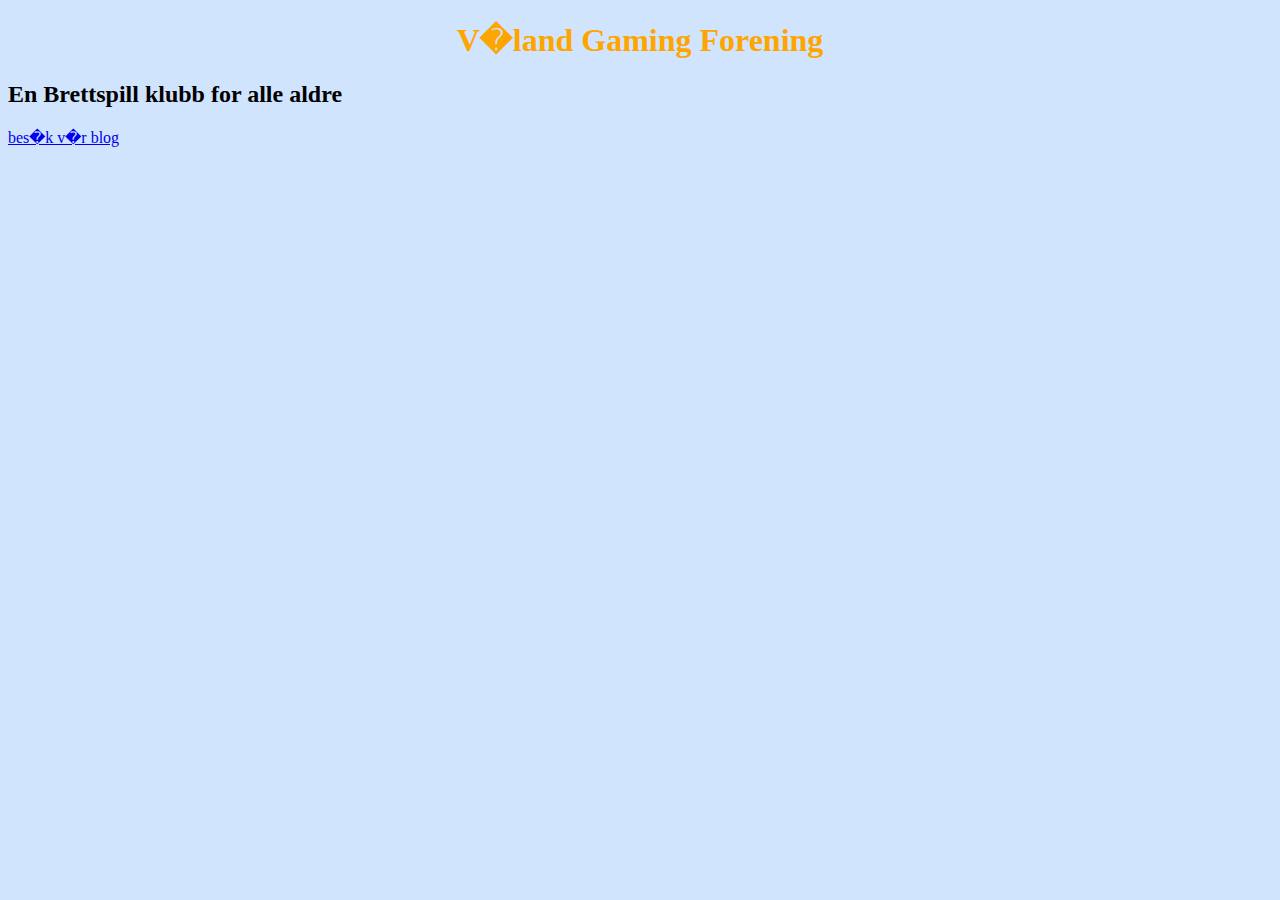
==== index.html @ aa1e9523 "add a link to the wordpress blog" ====
<!DOCTYPE html>
<html>
<head>
<title>V�land Gaming Forening</title>
<link rel="stylesheet" type="text/css" href="Style.css" />
</head>

<body>
<h1>V�land Gaming Forening</h1>
<h2>En Brettspill klubb for alle aldre</h2>
<a href="/wordpress">bes�k v�r blog</a>
</body>

</html>
---- Style.css ----
body
{
background-color:#d0e4fe;
}
h1
{
color:orange;
text-align:center;
}
p
{
font-family:"Times New Roman";
font-size:20px;
}
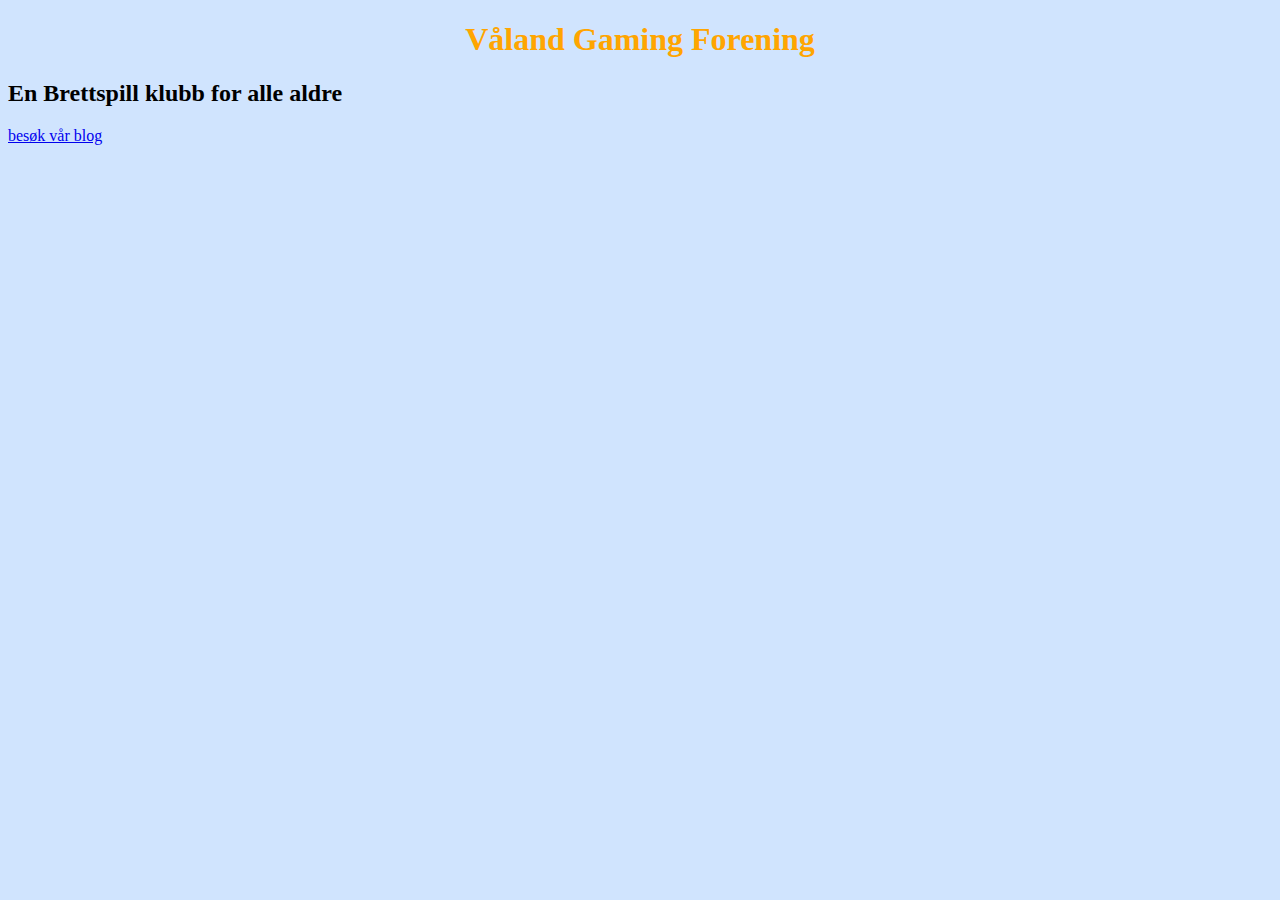
==== commit d7c38c03: "Change from ANSI too UTF-8" ====
--- a/index.html
+++ b/index.html
@@ -1,14 +1,14 @@
-<!DOCTYPE html>
+﻿<!DOCTYPE html>
 <html>
 <head>
-<title>V�land Gaming Forening</title>
+<title>Våland Gaming Forening</title>
 <link rel="stylesheet" type="text/css" href="Style.css" />
 </head>
 
 <body>
-<h1>V�land Gaming Forening</h1>
+<h1>Våland Gaming Forening</h1>
 <h2>En Brettspill klubb for alle aldre</h2>
-<a href="/wordpress">bes�k v�r blog</a>
+<a href="/wordpress">besøk vår blog</a>
 </body>
 
 </html> --- a/Style.css
+++ b/Style.css
@@ -1,4 +1,4 @@
-body
+﻿body
 {
 background-color:#d0e4fe;
 }
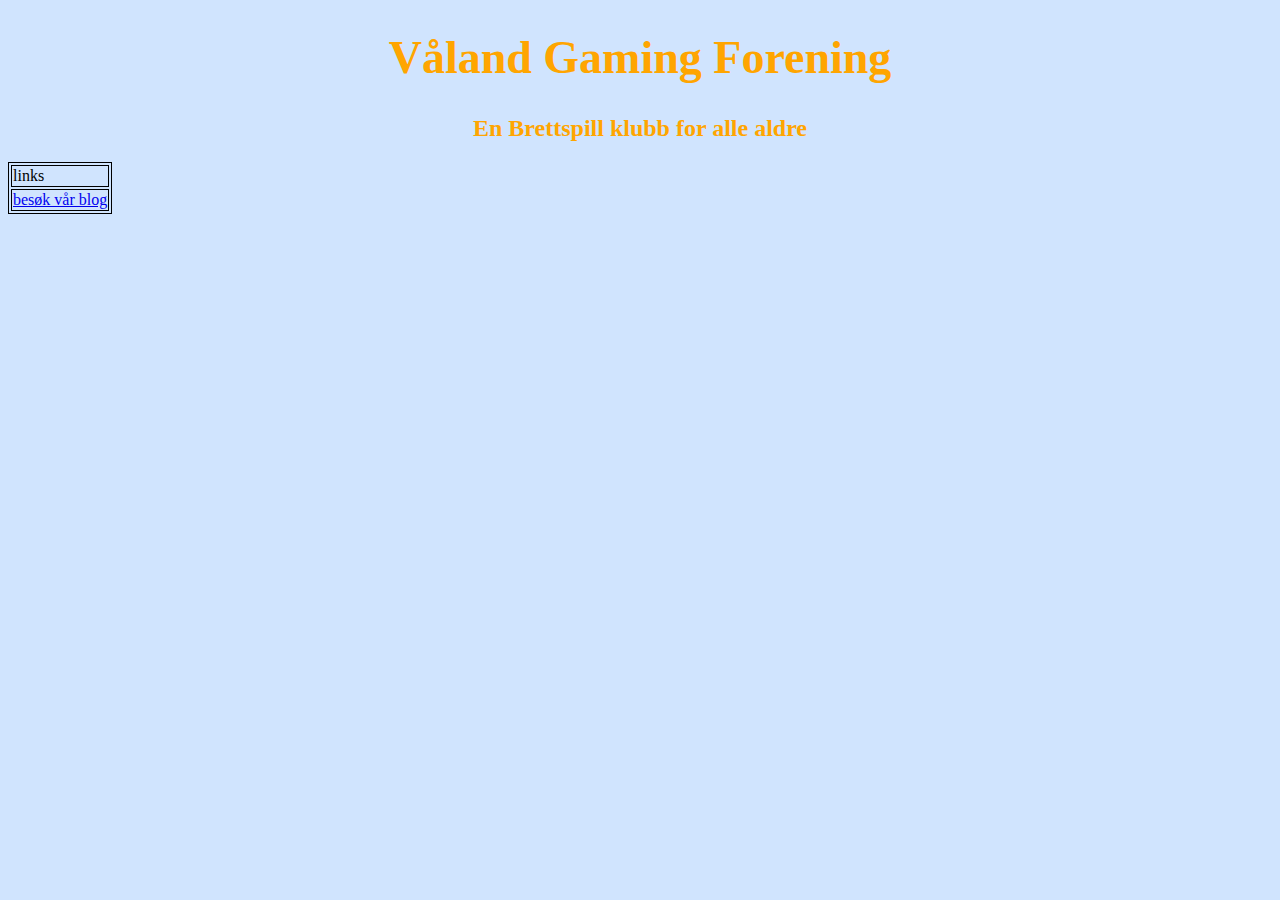
==== commit cd683b7d: "added table to index and style" ====
--- a/index.html
+++ b/index.html
@@ -1,14 +1,22 @@
 ﻿<!DOCTYPE html>
 <html>
 <head>
-<title>Våland Gaming Forening</title>
-<link rel="stylesheet" type="text/css" href="Style.css" />
+	<title>Våland Gaming Forening</title>
+	<link rel="stylesheet" type="text/css" href="Style.css" />
 </head>
 
 <body>
-<h1>Våland Gaming Forening</h1>
-<h2>En Brettspill klubb for alle aldre</h2>
-<a href="/wordpress">besøk vår blog</a>
+	<h1>Våland Gaming Forening</h1>
+	<h2>En Brettspill klubb for alle aldre</h2>
+	
+	<table border="1"> 
+		<tr>
+			<td>links</td>
+		</tr>
+		<tr>
+			<td><a href="/wordpress">besøk vår blog</a></td>
+		</tr>
+	</table>
 </body>
 
 </html> --- a/Style.css
+++ b/Style.css
@@ -6,6 +6,16 @@
 {
 color:orange;
 text-align:center;
+font-size:46px;
+}
+h2
+{
+color:orange;
+text-align:center;
+}
+table, th, td
+{
+border: 1px solid black;
 }
 p
 {
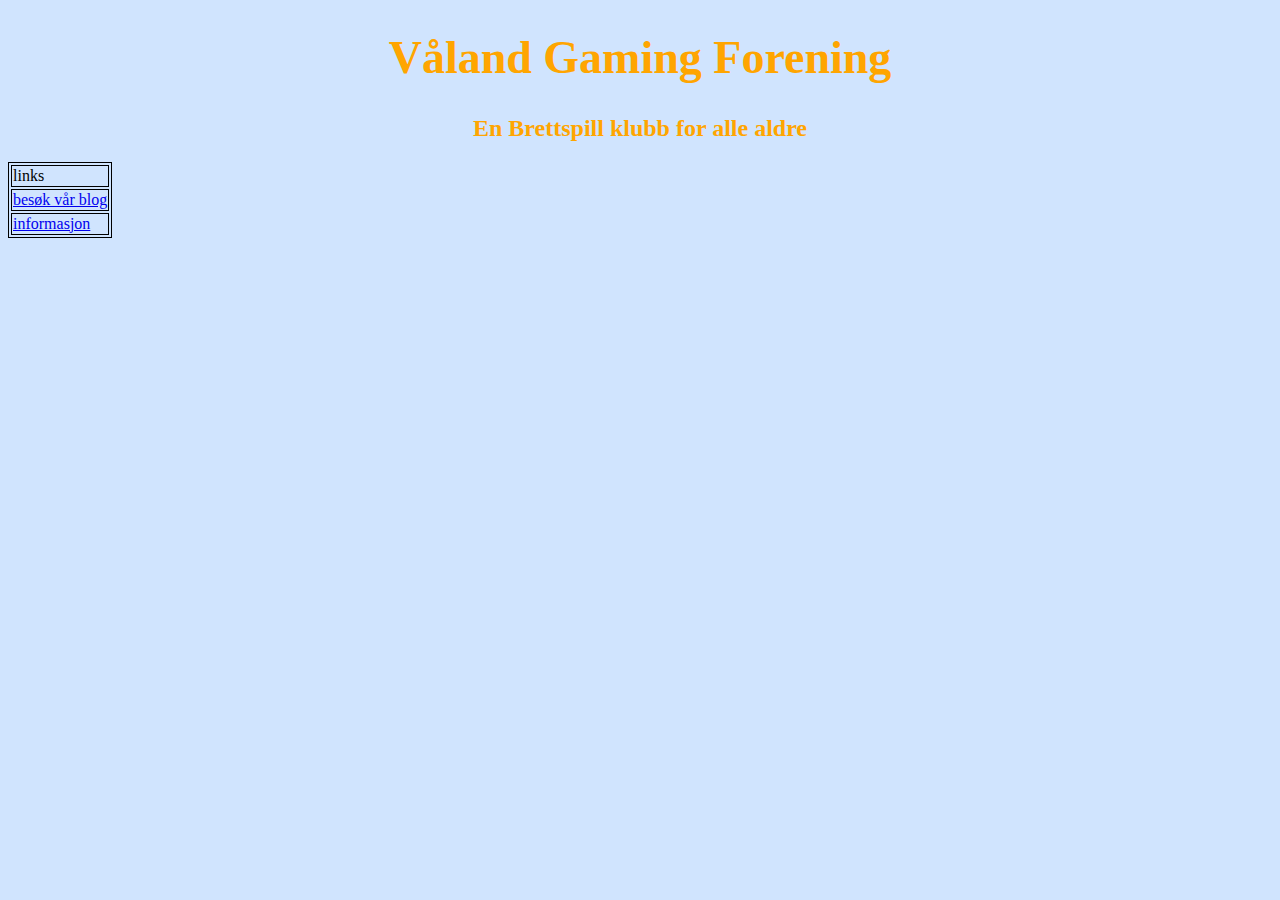
==== commit 995955c4: "new link and a new html doc" ====
--- a/index.html
+++ b/index.html
@@ -9,13 +9,16 @@
 	<h1>Våland Gaming Forening</h1>
 	<h2>En Brettspill klubb for alle aldre</h2>
 	
-	<table border="1"> 
+	<table> 
 		<tr>
 			<td>links</td>
 		</tr>
 		<tr>
 			<td><a href="/wordpress">besøk vår blog</a></td>
 		</tr>
+		<tr>
+			<td><a href="info.html">informasjon</a></td>
+		</tr>
 	</table>
 </body>
 
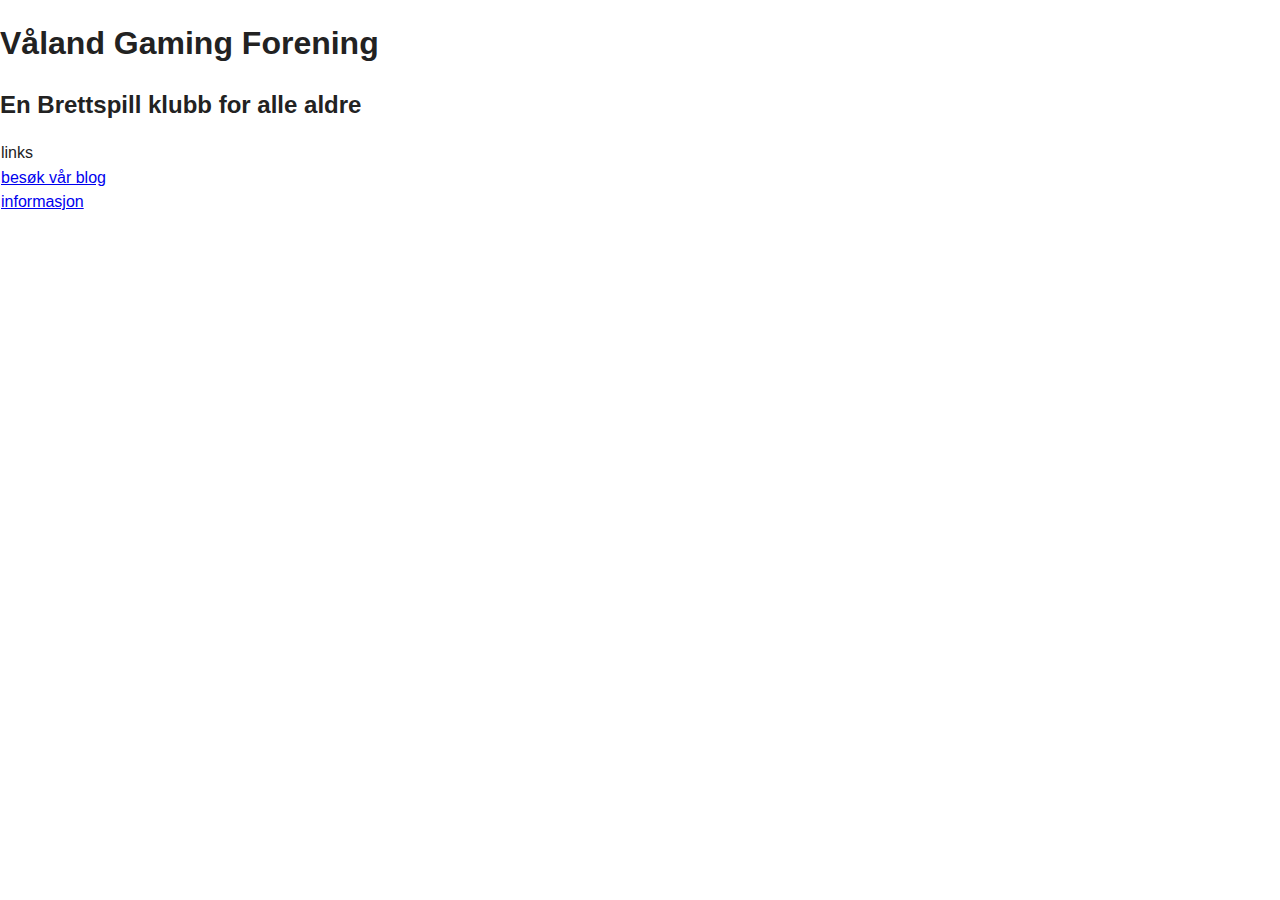
==== commit b4004316: "added HTML5Boilerplate framework" ====
--- a/index.html
+++ b/index.html
@@ -1,25 +1,55 @@
 ﻿<!DOCTYPE html>
-<html>
-<head>
-	<title>Våland Gaming Forening</title>
-	<link rel="stylesheet" type="text/css" href="Style.css" />
-</head>
+<!--[if lt IE 7]>      <html class="no-js lt-ie9 lt-ie8 lt-ie7"> <![endif]-->
+<!--[if IE 7]>         <html class="no-js lt-ie9 lt-ie8"> <![endif]-->
+<!--[if IE 8]>         <html class="no-js lt-ie9"> <![endif]-->
+<!--[if gt IE 8]><!--> <html class="no-js"> <!--<![endif]-->
+    <head>
+        <meta charset="utf-8">
+        <meta http-equiv="X-UA-Compatible" content="IE=edge">
+        <title>Våland Gaming Forening</title>
+        <meta name="description" content="">
+        <meta name="viewport" content="width=device-width, initial-scale=1">
 
-<body>
-	<h1>Våland Gaming Forening</h1>
-	<h2>En Brettspill klubb for alle aldre</h2>
-	
-	<table> 
-		<tr>
-			<td>links</td>
-		</tr>
-		<tr>
-			<td><a href="/wordpress">besøk vår blog</a></td>
-		</tr>
-		<tr>
-			<td><a href="info.html">informasjon</a></td>
-		</tr>
-	</table>
-</body>
+        <!-- Place favicon.ico and apple-touch-icon.png in the root directory -->
 
-</html> +        <link rel="stylesheet" href="css/normalize.css">
+        <link rel="stylesheet" href="css/main.css">
+        <script src="js/vendor/modernizr-2.6.2.min.js"></script>
+    </head>
+    <body>
+        <!--[if lt IE 7]>
+            <p class="browsehappy">You are using an <strong>outdated</strong> browser. Please <a href="http://browsehappy.com/">upgrade your browser</a> to improve your experience.</p>
+        <![endif]-->
+
+        <!-- Add your site or application content here -->
+		<h1>Våland Gaming Forening</h1>
+        <h2>En Brettspill klubb for alle aldre</h2>
+        
+        <table>
+            <tr>
+				<td>links</td>
+            </tr>
+            <tr>
+				<td><a href="wordpress/">besøk vår blog</a></td>
+            </tr>
+            <tr>
+				<td><a href="info.html">informasjon</a></td>
+            </tr>
+        </table>
+        
+        <script src="//ajax.googleapis.com/ajax/libs/jquery/1.10.2/jquery.min.js"></script>
+        <script>window.jQuery || document.write('<script src="js/vendor/jquery-1.10.2.min.js"><\/script>')</script>
+        <script src="js/plugins.js"></script>
+        <script src="js/main.js"></script>
+
+        <!-- Google Analytics: change UA-XXXXX-X to be your site's ID. -->
+        <script>
+            (function(b,o,i,l,e,r){b.GoogleAnalyticsObject=l;b[l]||(b[l]=
+            function(){(b[l].q=b[l].q||[]).push(arguments)});b[l].l=+new Date;
+            e=o.createElement(i);r=o.getElementsByTagName(i)[0];
+            e.src='//www.google-analytics.com/analytics.js';
+            r.parentNode.insertBefore(e,r)}(window,document,'script','ga'));
+            ga('create','UA-XXXXX-X');ga('send','pageview');
+        </script>
+    </body>
+</html>
--- a/css/main.css
+++ b/css/main.css
@@ -0,0 +1,304 @@
+/*! HTML5 Boilerplate v4.3.0 | MIT License | http://h5bp.com/ */
+
+/*
+ * What follows is the result of much research on cross-browser styling.
+ * Credit left inline and big thanks to Nicolas Gallagher, Jonathan Neal,
+ * Kroc Camen, and the H5BP dev community and team.
+ */
+
+/* ==========================================================================
+   Base styles: opinionated defaults
+   ========================================================================== */
+
+html,
+button,
+input,
+select,
+textarea {
+    color: #222;
+}
+
+html {
+    font-size: 1em;
+    line-height: 1.4;
+}
+
+/*
+ * Remove text-shadow in selection highlight: h5bp.com/i
+ * These selection rule sets have to be separate.
+ * Customize the background color to match your design.
+ */
+
+::-moz-selection {
+    background: #b3d4fc;
+    text-shadow: none;
+}
+
+::selection {
+    background: #b3d4fc;
+    text-shadow: none;
+}
+
+/*
+ * A better looking default horizontal rule
+ */
+
+hr {
+    display: block;
+    height: 1px;
+    border: 0;
+    border-top: 1px solid #ccc;
+    margin: 1em 0;
+    padding: 0;
+}
+
+/*
+ * Remove the gap between images, videos, audio and canvas and the bottom of
+ * their containers: h5bp.com/i/440
+ */
+
+audio,
+canvas,
+img,
+video {
+    vertical-align: middle;
+}
+
+/*
+ * Remove default fieldset styles.
+ */
+
+fieldset {
+    border: 0;
+    margin: 0;
+    padding: 0;
+}
+
+/*
+ * Allow only vertical resizing of textareas.
+ */
+
+textarea {
+    resize: vertical;
+}
+
+/* ==========================================================================
+   Browse Happy prompt
+   ========================================================================== */
+
+.browsehappy {
+    margin: 0.2em 0;
+    background: #ccc;
+    color: #000;
+    padding: 0.2em 0;
+}
+
+/* ==========================================================================
+   Author's custom styles
+   ========================================================================== */
+
+
+
+
+
+
+
+
+
+
+
+
+
+
+
+
+
+/* ==========================================================================
+   Helper classes
+   ========================================================================== */
+
+/*
+ * Image replacement
+ */
+
+.ir {
+    background-color: transparent;
+    border: 0;
+    overflow: hidden;
+    /* IE 6/7 fallback */
+    *text-indent: -9999px;
+}
+
+.ir:before {
+    content: "";
+    display: block;
+    width: 0;
+    height: 150%;
+}
+
+/*
+ * Hide from both screenreaders and browsers: h5bp.com/u
+ */
+
+.hidden {
+    display: none !important;
+    visibility: hidden;
+}
+
+/*
+ * Hide only visually, but have it available for screenreaders: h5bp.com/v
+ */
+
+.visuallyhidden {
+    border: 0;
+    clip: rect(0 0 0 0);
+    height: 1px;
+    margin: -1px;
+    overflow: hidden;
+    padding: 0;
+    position: absolute;
+    width: 1px;
+}
+
+/*
+ * Extends the .visuallyhidden class to allow the element to be focusable
+ * when navigated to via the keyboard: h5bp.com/p
+ */
+
+.visuallyhidden.focusable:active,
+.visuallyhidden.focusable:focus {
+    clip: auto;
+    height: auto;
+    margin: 0;
+    overflow: visible;
+    position: static;
+    width: auto;
+}
+
+/*
+ * Hide visually and from screenreaders, but maintain layout
+ */
+
+.invisible {
+    visibility: hidden;
+}
+
+/*
+ * Clearfix: contain floats
+ *
+ * For modern browsers
+ * 1. The space content is one way to avoid an Opera bug when the
+ *    `contenteditable` attribute is included anywhere else in the document.
+ *    Otherwise it causes space to appear at the top and bottom of elements
+ *    that receive the `clearfix` class.
+ * 2. The use of `table` rather than `block` is only necessary if using
+ *    `:before` to contain the top-margins of child elements.
+ */
+
+.clearfix:before,
+.clearfix:after {
+    content: " "; /* 1 */
+    display: table; /* 2 */
+}
+
+.clearfix:after {
+    clear: both;
+}
+
+/*
+ * For IE 6/7 only
+ * Include this rule to trigger hasLayout and contain floats.
+ */
+
+.clearfix {
+    *zoom: 1;
+}
+
+/* ==========================================================================
+   EXAMPLE Media Queries for Responsive Design.
+   These examples override the primary ('mobile first') styles.
+   Modify as content requires.
+   ========================================================================== */
+
+@media only screen and (min-width: 35em) {
+    /* Style adjustments for viewports that meet the condition */
+}
+
+@media print,
+       (-o-min-device-pixel-ratio: 5/4),
+       (-webkit-min-device-pixel-ratio: 1.25),
+       (min-resolution: 120dpi) {
+    /* Style adjustments for high resolution devices */
+}
+
+/* ==========================================================================
+   Print styles.
+   Inlined to avoid required HTTP connection: h5bp.com/r
+   ========================================================================== */
+
+@media print {
+    * {
+        background: transparent !important;
+        color: #000 !important; /* Black prints faster: h5bp.com/s */
+        box-shadow: none !important;
+        text-shadow: none !important;
+    }
+
+    a,
+    a:visited {
+        text-decoration: underline;
+    }
+
+    a[href]:after {
+        content: " (" attr(href) ")";
+    }
+
+    abbr[title]:after {
+        content: " (" attr(title) ")";
+    }
+
+    /*
+     * Don't show links for images, or javascript/internal links
+     */
+
+    .ir a:after,
+    a[href^="javascript:"]:after,
+    a[href^="#"]:after {
+        content: "";
+    }
+
+    pre,
+    blockquote {
+        border: 1px solid #999;
+        page-break-inside: avoid;
+    }
+
+    thead {
+        display: table-header-group; /* h5bp.com/t */
+    }
+
+    tr,
+    img {
+        page-break-inside: avoid;
+    }
+
+    img {
+        max-width: 100% !important;
+    }
+
+    @page {
+        margin: 0.5cm;
+    }
+
+    p,
+    h2,
+    h3 {
+        orphans: 3;
+        widows: 3;
+    }
+
+    h2,
+    h3 {
+        page-break-after: avoid;
+    }
+}
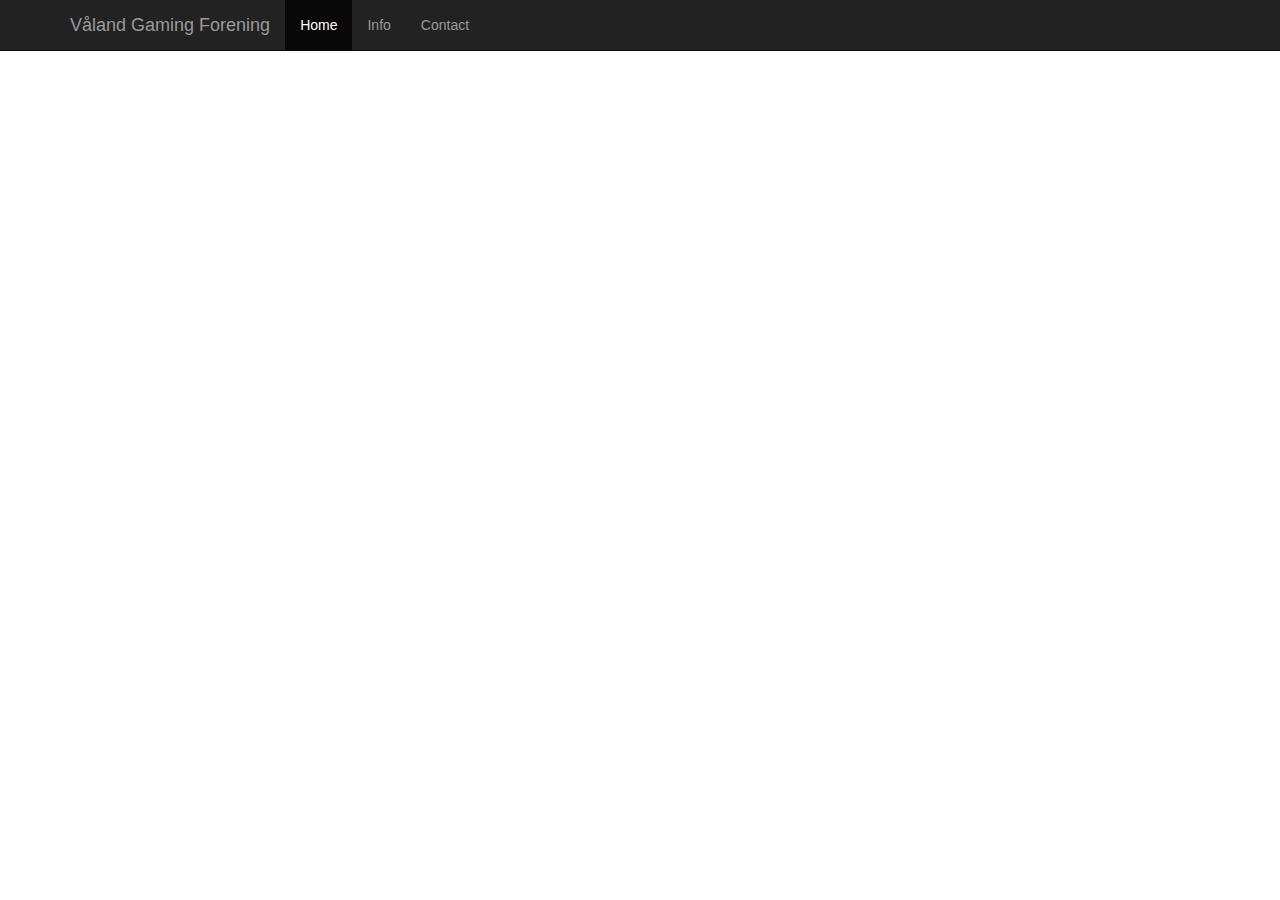
==== commit 1d4495bb: "change index and info over to the starter template" ====
--- a/index.html
+++ b/index.html
@@ -3,53 +3,66 @@
 <!--[if IE 7]>         <html class="no-js lt-ie9 lt-ie8"> <![endif]-->
 <!--[if IE 8]>         <html class="no-js lt-ie9"> <![endif]-->
 <!--[if gt IE 8]><!--> <html class="no-js"> <!--<![endif]-->
-    <head>
-        <meta charset="utf-8">
-        <meta http-equiv="X-UA-Compatible" content="IE=edge">
-        <title>Våland Gaming Forening</title>
-        <meta name="description" content="">
-        <meta name="viewport" content="width=device-width, initial-scale=1">
+<head>
+  <meta charset="utf-8">
+  <meta http-equiv="X-UA-Compatible" content="IE=edge">
+  <title>Våland Gaming Forening</title>
+  <meta name="description" content="Hjemmeside for Våland Gaming Forening">
+  <meta name="viewport" content="width=device-width, initial-scale=1">
+  <meta name="keywords" content="Boardgames, Roleplaying">
+  <meta name="author" content="Glenn Falnes">
 
-        <!-- Place favicon.ico and apple-touch-icon.png in the root directory -->
+  <!-- Place favicon.ico and apple-touch-icon.png in the root directory -->
 
-        <link rel="stylesheet" href="css/normalize.css">
-        <link rel="stylesheet" href="css/main.css">
-        <script src="js/vendor/modernizr-2.6.2.min.js"></script>
-    </head>
-    <body>
-        <!--[if lt IE 7]>
-            <p class="browsehappy">You are using an <strong>outdated</strong> browser. Please <a href="http://browsehappy.com/">upgrade your browser</a> to improve your experience.</p>
-        <![endif]-->
+  <!-- Bootstrap core CSS -->
+  <link rel="stylesheet" href="css/bootstrap.css">
 
-        <!-- Add your site or application content here -->
-		<h1>Våland Gaming Forening</h1>
-        <h2>En Brettspill klubb for alle aldre</h2>
-        
-        <table>
-            <tr>
-				<td>links</td>
-            </tr>
-            <tr>
-				<td><a href="wordpress/">besøk vår blog</a></td>
-            </tr>
-            <tr>
-				<td><a href="info.html">informasjon</a></td>
-            </tr>
-        </table>
-        
-        <script src="//ajax.googleapis.com/ajax/libs/jquery/1.10.2/jquery.min.js"></script>
-        <script>window.jQuery || document.write('<script src="js/vendor/jquery-1.10.2.min.js"><\/script>')</script>
-        <script src="js/plugins.js"></script>
-        <script src="js/main.js"></script>
+  <!-- Custom styles for this template -->
+  <link rel="stylesheet" href="css/starter-template.css">
 
-        <!-- Google Analytics: change UA-XXXXX-X to be your site's ID. -->
-        <script>
-            (function(b,o,i,l,e,r){b.GoogleAnalyticsObject=l;b[l]||(b[l]=
-            function(){(b[l].q=b[l].q||[]).push(arguments)});b[l].l=+new Date;
-            e=o.createElement(i);r=o.getElementsByTagName(i)[0];
-            e.src='//www.google-analytics.com/analytics.js';
-            r.parentNode.insertBefore(e,r)}(window,document,'script','ga'));
-            ga('create','UA-XXXXX-X');ga('send','pageview');
-        </script>
-    </body>
+  <!-- <link rel="stylesheet" href="css/normalize.css"> -->
+  <!-- <link rel="stylesheet" href="css/main.css"> -->
+  <script src="js/vendor/modernizr-2.6.2.min.js"></script>
+</head>
+  <body>
+      <!--[if lt IE 7]>
+          <p class="browsehappy">You are using an <strong>outdated</strong> browser. Please <a href="http://browsehappy.com/">upgrade your browser</a> to improve your experience.</p>
+          <![endif]-->
+
+          <!-- Add your site or application content here -->
+      <div role="navigation" class="navbar navbar-inverse navbar-fixed-top">
+          <div class="container">
+              <div class="navbar-header">
+                  <button data-target=".navbar-collapse" data-toggle="collapse" class="navbar-toggle" type="button">
+                      <span class="sr-only">Toggle navigation</span>
+                      <span class="icon-bar"></span>
+                      <span class="icon-bar"></span>
+                      <span class="icon-bar"></span>
+                  </button>
+                  <a href="#" class="navbar-brand">Våland Gaming Forening</a>
+              </div>
+                  <div class="collapse navbar-collapse">
+                      <ul class="nav navbar-nav">
+                          <li class="active"><a href="#">Home</a></li>
+                          <li><a href="#info">Info</a></li>
+                          <li><a href="#contact">Contact</a></li>
+                      </ul>
+              </div><!--/.nav-collapse -->
+          </div>
+      </div>
+
+
+      <script src="//ajax.googleapis.com/ajax/libs/jquery/1.10.2/jquery.min.js"></script>
+      <script>window.jQuery || document.write('<script src="js/vendor/jquery-1.10.2.min.js"><\/script>')</script>
+      <script src="js/plugins.js"></script>
+      <script src="js/main.js"></script>
+
+      <!-- Google Analytics: change UA-XXXXX-X to be your site's ID. -->
+      <script>
+      (function(b,o,i,l,e,r){b.GoogleAnalyticsObject=l;b[l]||(b[l]=
+          function(){(b[l].q=b[l].q||[]).push(arguments)});b[l].l=+new Date; e=o.createElement(i);r=o.getElementsByTagName(i)[0]; e.src='//www.google-analytics.com/analytics.js';
+      r.parentNode.insertBefore(e,r)}(window,document,'script','ga'));
+      ga('create','UA-XXXXX-X');ga('send','pageview');
+      </script>
+  </body>
 </html>
--- a/css/starter-template.css
+++ b/css/starter-template.css
@@ -0,0 +1,7 @@
+﻿body {
+    padding-top: 50px;
+}
+.starter-template {
+    padding: 40px 15px;
+    text-align: center;
+}
